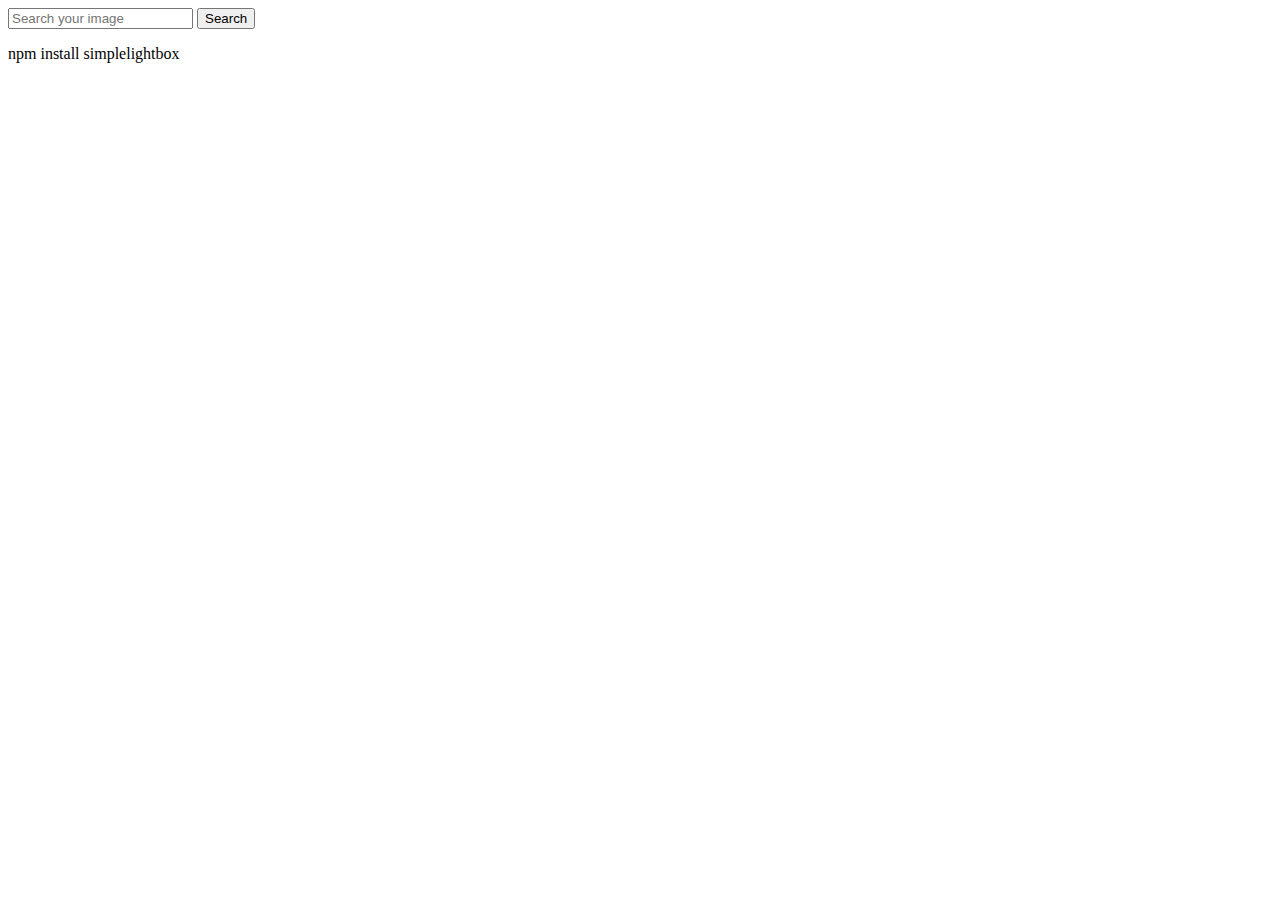
==== index.html @ 1a962c38 "Deploying to gh-pages from @ RomaBez/goit-js-hw-12@76e657f1b61d5a5459bd0115751f57c549f3244e 🚀" ====
<!DOCTYPE html>
<html lang="en">
  <head>
    <meta charset="UTF-8" />
    <link rel="icon" type="image/svg+xml" href="/goit-js-hw-12/favicon.svg" />
    <meta name="viewport" content="width=device-width, initial-scale=1.0" />
    <title>Gallery Project HM12</title>
    
    <script type="module" crossorigin src="/goit-js-hw-12/commonHelpers.js"></script>
    <link rel="stylesheet" href="/goit-js-hw-12/assets/index-10c40100.css">
  </head>
  <body>
    <main>
      <section class="search-form">
  <div class="container">
    <form class="myForm">
      <input
        type="text"
        id="textInput"
        name="textInput"
        required
        placeholder="Search your image"
      />
      <button type="submit">Search</button>
    </form>
  </div>
</section>

      <section class="gallery-section">
  <div class="container">
    <span class="loader is-hidden"></span>
    <ul class="gallery"></ul>
  </div>
</section>
npm install simplelightbox

    </main>
    
  </body>
</html>
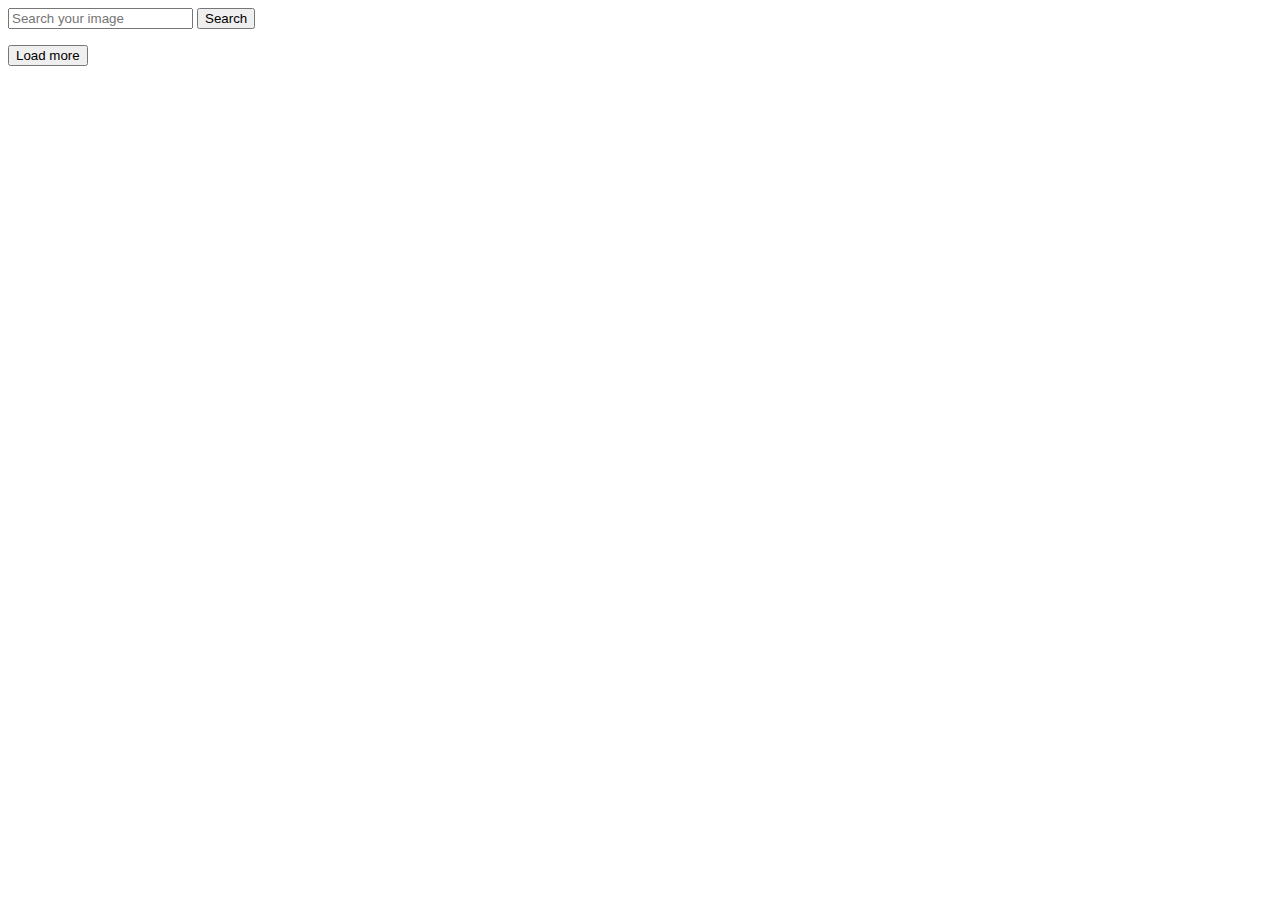
==== commit 96b0a25f: "Deploying to gh-pages from @ RomaBez/goit-js-hw-12@bd89085295c208579af6eae65f2fd04641350c82 🚀" ====
--- a/index.html
+++ b/index.html
@@ -7,7 +7,9 @@
     <title>Gallery Project HM12</title>
     
     <script type="module" crossorigin src="/goit-js-hw-12/commonHelpers.js"></script>
-    <link rel="stylesheet" href="/goit-js-hw-12/assets/index-10c40100.css">
+    <link rel="modulepreload" crossorigin href="/goit-js-hw-12/assets/vendor-09d7c26e.js">
+    <link rel="stylesheet" href="/goit-js-hw-12/assets/vendor-1cd1f9d9.css">
+    <link rel="stylesheet" href="/goit-js-hw-12/assets/index-7e7e9fed.css">
   </head>
   <body>
     <main>
@@ -26,13 +28,15 @@
   </div>
 </section>
 
+      <span class="loader is-hidden js-loader"></span>
       <section class="gallery-section">
   <div class="container">
-    <span class="loader is-hidden"></span>
     <ul class="gallery"></ul>
   </div>
+  <div class="load-more-btn">
+    <button class="gallery-more-btn js-load-more-btn d-none">Load more</button>
+  </div>
 </section>
-npm install simplelightbox
 
     </main>
     
